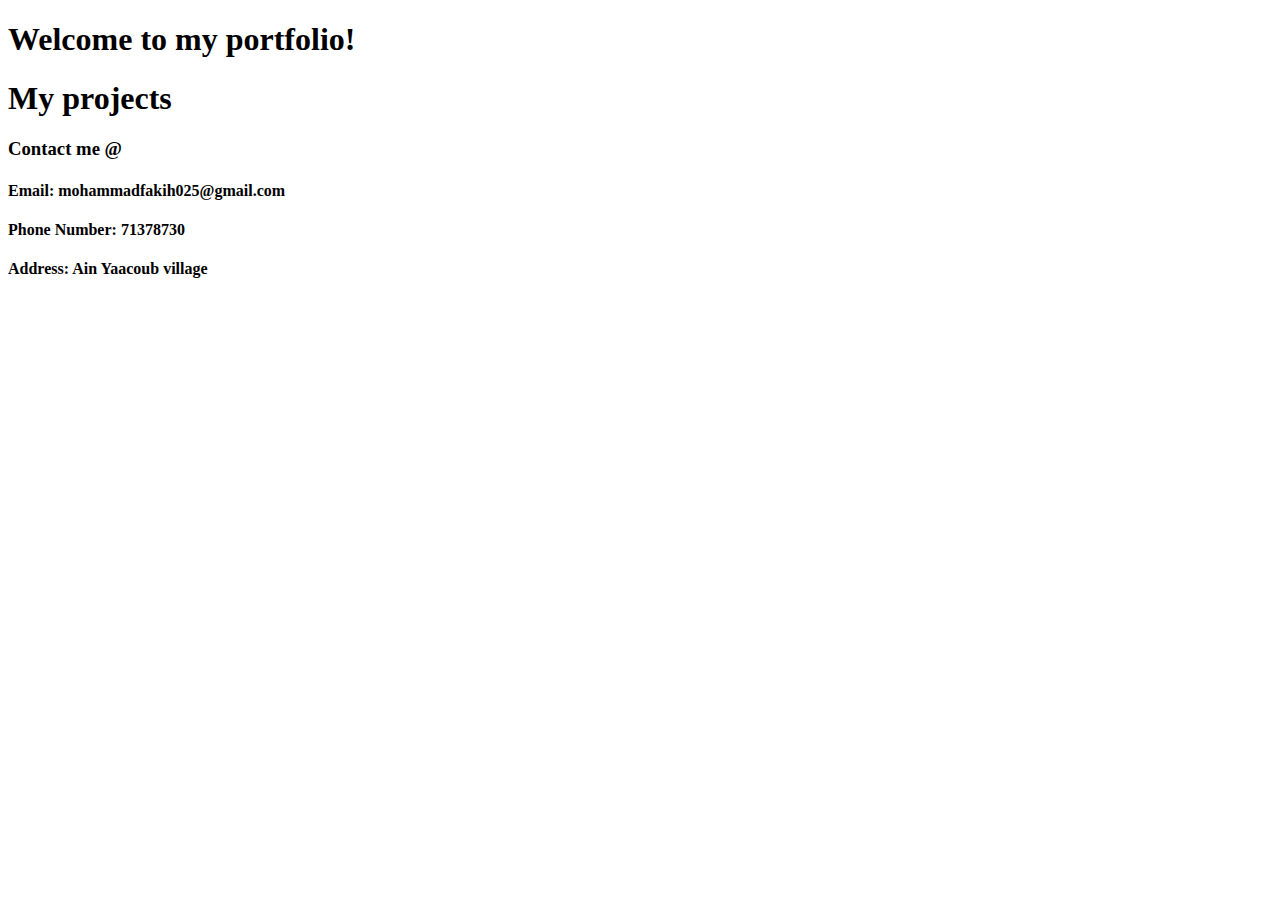
==== Pages/projects.html @ 59d3e9a8 "s" ====
<!DOCTYPE html>
<html lang="en">
  <head>
    <meta charset="UTF-8" />
    <meta name="viewport" content="width=device-width, initial-scale=1.0" />
    <link rel="stylesheet" href="../Styles/Style.css" />
    <title>Document</title>
  </head>
  <body>
    <header><h1>Welcome to my portfolio!</h1></header>

    <div>
      <h1>My projects</h1>
    </div>

    <footer>
      <h3>Contact me @</h3>
      <h4>Email: mohammadfakih025@gmail.com</h4>
      <h4>Phone Number: 71378730</h4>
      <h4>Address: Ain Yaacoub village</h4>
    </footer>
  </body>
</html>
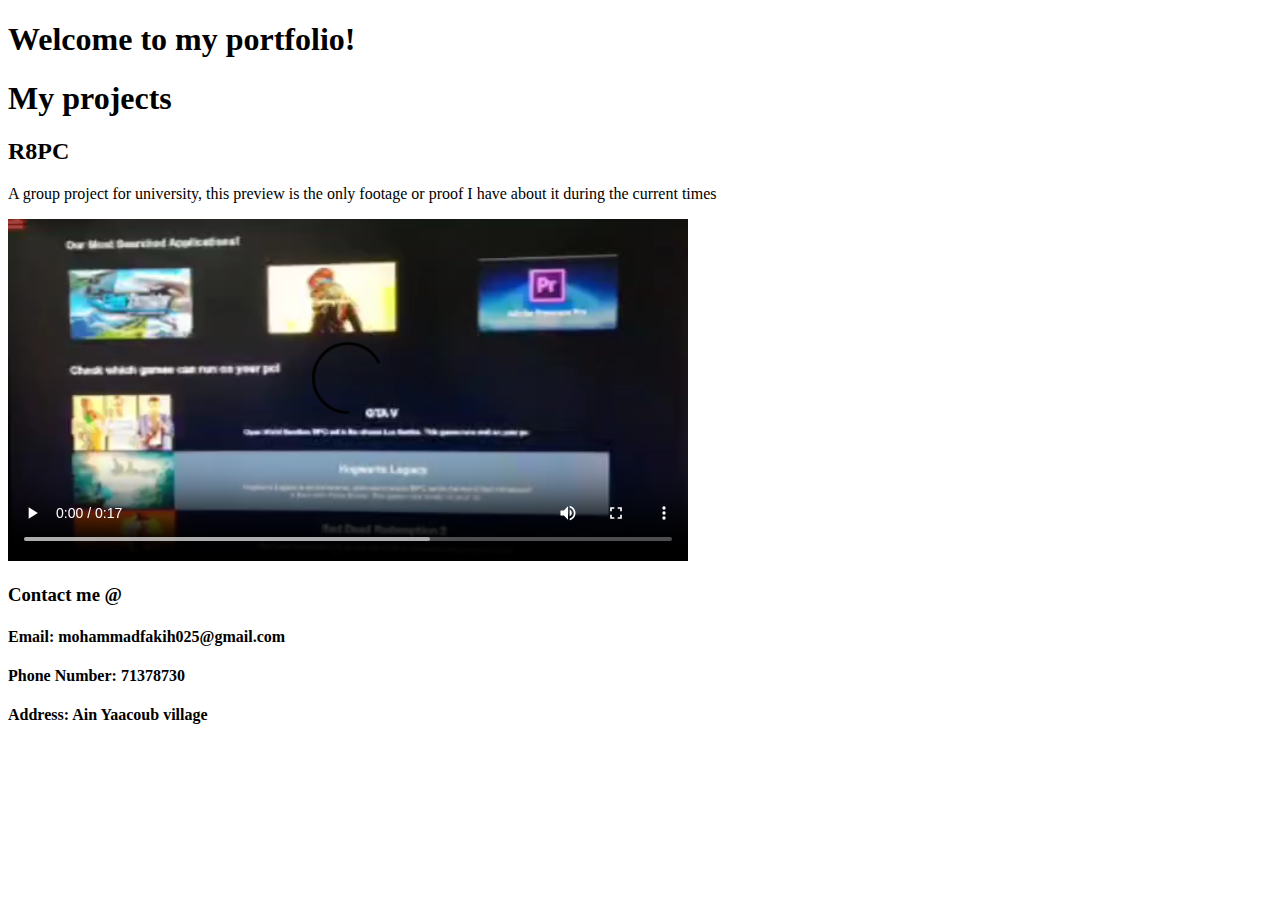
==== commit 5e55b2c3: "added a preview to my project and a video and add styling" ====
--- a/Pages/projects.html
+++ b/Pages/projects.html
@@ -11,6 +11,14 @@
 
     <div>
       <h1>My projects</h1>
+      <h2>R8PC</h2>
+      <p class="project-description">
+        A group project for university, this preview is the only footage or
+        proof I have about it during the current times
+      </p>
+      <video width="680" controls>
+        <source src="../Resources/project-preview.mp4" type="video/mp4" />
+      </video>
     </div>
 
     <footer>
